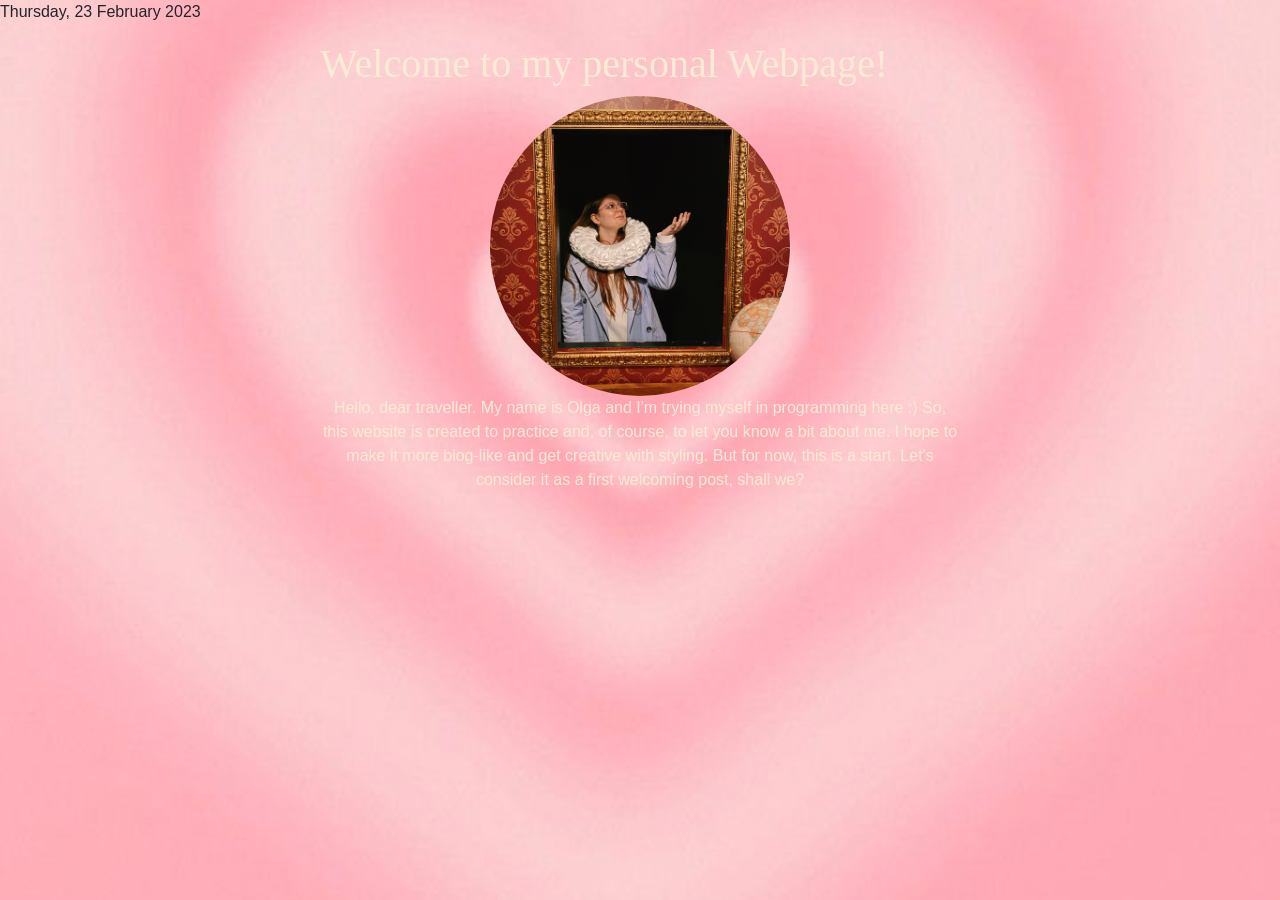
==== index.html @ 5c567996 "change" ====
<!DOCTYPE html>
<html lang="eng">
    <head>
        <meta name="viewport" content="width=device-width, initial-scale=1">
        <title>Olga's Website</title>
        <meta name="description" content="My first website">
        <meta name="author" content="Olga Khvorost">

        <meta property="og:title" content="My first website">
        <meta property="og:type" content="website">
        <meta property="og:url" content="https://pinkprogrammist.me">
         <!-- my link -->
        <meta property="og:description" content="A website of a programmer"> 
        <meta property="og:image" content="/desktop/Programming/myWebsite/firstPicture.jpg"> 
        <!-- preview image -->
        <meta property="og:locale" content="en_FI"> 
        <meta property="og:site_name" content="Olga's website"> 
        <!-- think of a name -->
        <time datetime="2023-02-23T15:14:00+02:00">Thursday, 23 February 2023</time>
        <link rel="stylesheet" href="styles.css">
        <link rel="stylesheet" href="https://stackpath.bootstrapcdn.com/bootstrap/4.3.1/css/bootstrap.min.css" integrity="sha384-ggOyR0iXCbMQv3Xipma34MD+dH/1fQ784/j6cY/iJTQUOhcWr7x9JvoRxT2MZw1T" crossorigin="anonymous">
     </head>
        <body>
            <header>
                <p></p>
            </header>
            <nav>

            </nav>
            <main>
                <h1>
Welcome to my personal Webpage!
                </h1>
                <img id="pic" src="firstPicture.jpg" alt="a photo of a pretty girl" width="300" height="300">
                <p>
                    Hello, dear traveller. My name is Olga and I'm trying myself in programming here :) 
                    So, this website is created to practice and, of course, to let you know a bit about me. 
                    I hope to make it more blog-like and get creative with styling. But for now, this is a start. 
                    Let's consider it as a first welcoming post, shall we?
                </p>
            </main>
            <footer>
                <p>

                </p>
            </footer>
        </body>
</html>
---- styles.css ----
body {
background-image: url("pinkBG.jpg"); 
background-repeat: no-repeat;
background-position: center;
background-size: cover;
}
h1 {
    margin-left: 25%;
    margin-right: 25%;
    color: antiquewhite;
    font-family: fantasy;
}
p {
    margin-left: 25%;
    margin-right: 25%;
    text-align: center;
   font-family: 'Gill Sans', 'Gill Sans MT', Calibri, 'Trebuchet MS', sans-serif;
   color: antiquewhite;
}
#pic {
 border-radius: 100%;
 max-width: 100%;
 height: auto;
 display: block;
  margin-left: auto;
  margin-right: auto;
}
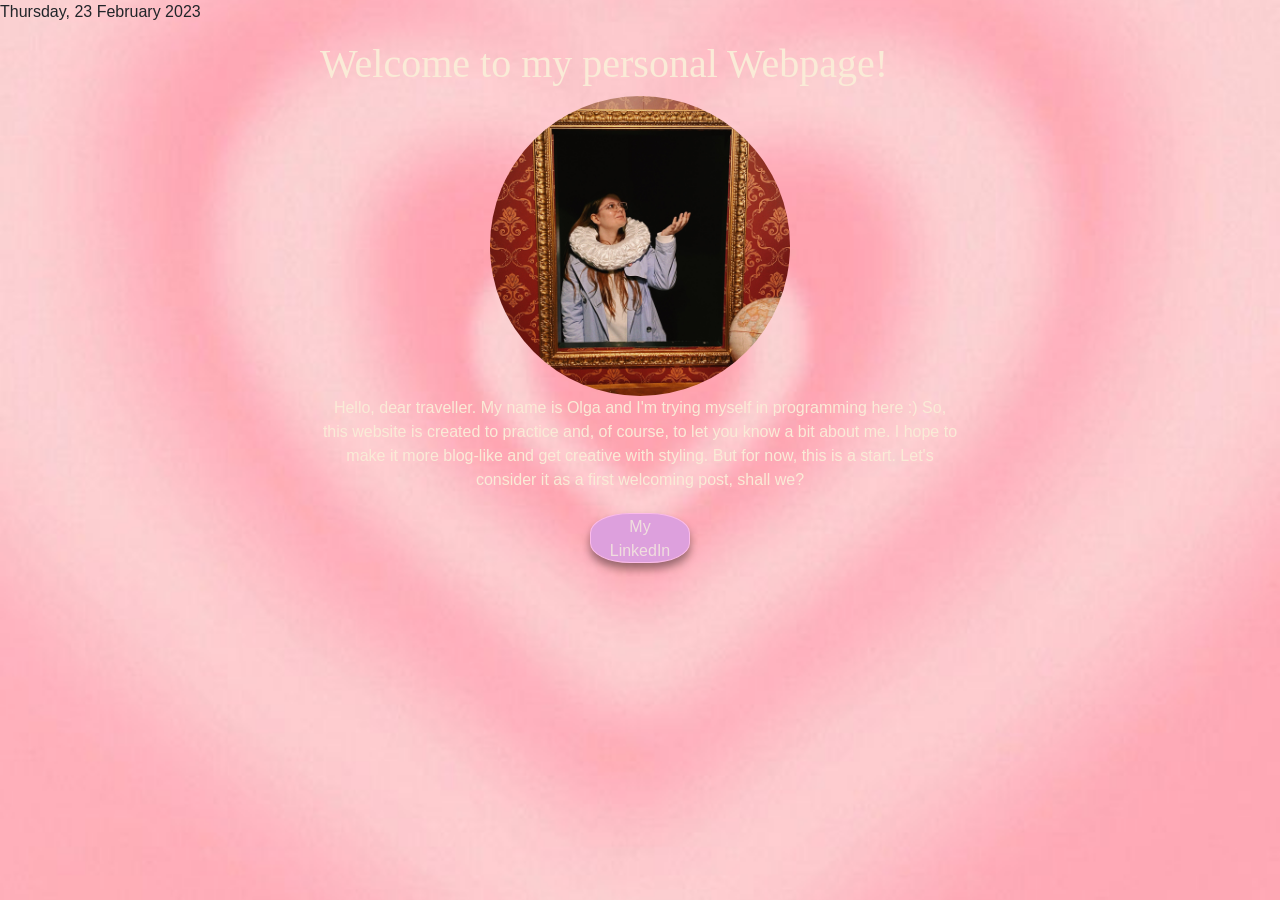
==== commit 5851c3c5: "change" ====
--- a/index.html
+++ b/index.html
@@ -1,6 +1,9 @@
 <!DOCTYPE html>
 <html lang="eng">
     <head>
+        <script type="text/javascript">
+            src="Projects/My-website/MW.js"
+            </script>
         <meta name="viewport" content="width=device-width, initial-scale=1">
         <title>Olga's Website</title>
         <meta name="description" content="My first website">
@@ -41,7 +44,8 @@
             </main>
             <footer>
                 <p>
-
+        <a href="https://www.linkedin.com/in/olga-khvorost-41194318a">
+            <button class="button"><span>My LinkedIn</span></button>
                 </p>
             </footer>
         </body>
--- a/styles.css
+++ b/styles.css
@@ -24,4 +24,44 @@
  display: block;
   margin-left: auto;
   margin-right: auto;
+}
+.button {
+    display: inline-block;
+  text-align: center;
+  transition: all 0.5s;
+  cursor: pointer;
+  margin: 5px;
+    height: 50px;
+    width: 100px;
+    background-color: plum;
+    border-radius: 40%;
+    border: 1px solid #fcbbe9;
+    padding: 1px 10px;
+    border-collapse: separate; 
+    box-shadow: 0 6px 9px 0 rgba(0,0,0,0.4);
+    color: rgb(240, 222, 222);
+}
+.button span {
+  cursor: pointer;
+  display: inline-block;
+  position: relative;
+  transition: 0.5s;
+}
+
+.button span:after {
+  content: '\00bb';
+  position: absolute;
+  opacity: 0;
+  top: 0;
+  right: -20px;
+  transition: 0.5s;
+}
+
+.button:hover span {
+  padding-right: 25px;
+}
+
+.button:hover span:after {
+  opacity: 1;
+  right: 0;
 }
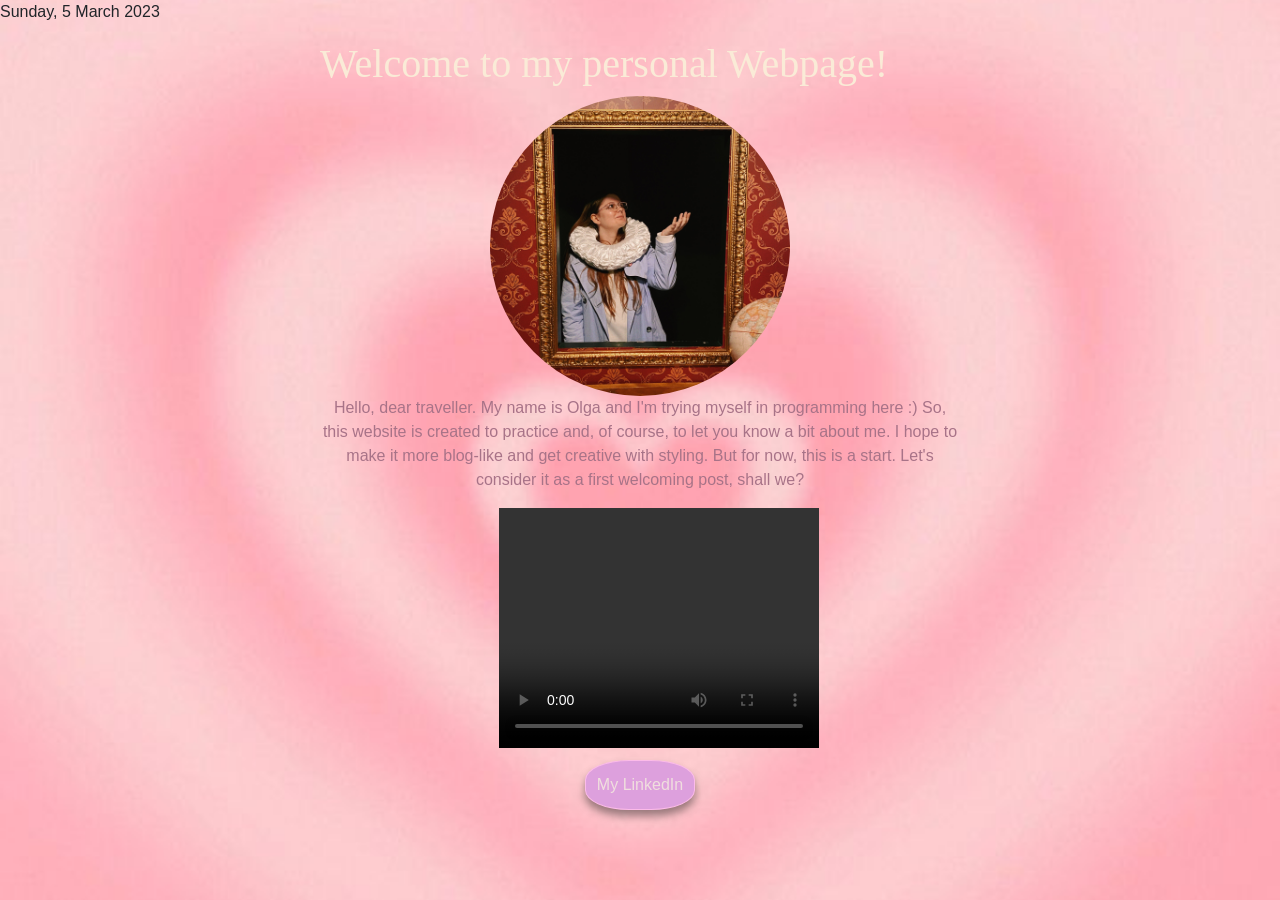
==== commit b0657a16: "commiting" ====
--- a/index.html
+++ b/index.html
@@ -19,7 +19,7 @@
         <meta property="og:locale" content="en_FI"> 
         <meta property="og:site_name" content="Olga's website"> 
         <!-- think of a name -->
-        <time datetime="2023-02-23T15:14:00+02:00">Thursday, 23 February 2023</time>
+        <time datetime="2023-02-23T15:14:00+02:00">Sunday, 5 March 2023</time>
         <link rel="stylesheet" href="styles.css">
         <link rel="stylesheet" href="https://stackpath.bootstrapcdn.com/bootstrap/4.3.1/css/bootstrap.min.css" integrity="sha384-ggOyR0iXCbMQv3Xipma34MD+dH/1fQ784/j6cY/iJTQUOhcWr7x9JvoRxT2MZw1T" crossorigin="anonymous">
      </head>
@@ -41,12 +41,15 @@
                     I hope to make it more blog-like and get creative with styling. But for now, this is a start. 
                     Let's consider it as a first welcoming post, shall we?
                 </p>
+                <video loop width="320" height="240" controls>
+                    <source src="video1.mp4" type="video/mp4">
+                </video>
             </main>
             <footer>
                 <p>
         <a href="https://www.linkedin.com/in/olga-khvorost-41194318a">
-            <button class="button"><span>My LinkedIn</span></button>
+            <button id="button"><span>My LinkedIn</span></button>
                 </p>
             </footer>
         </body>
-</html>+</html>
--- a/styles.css
+++ b/styles.css
@@ -15,7 +15,7 @@
     margin-right: 25%;
     text-align: center;
    font-family: 'Gill Sans', 'Gill Sans MT', Calibri, 'Trebuchet MS', sans-serif;
-   color: antiquewhite;
+   color: rgb(168, 115, 136);
 }
 #pic {
  border-radius: 100%;
@@ -25,14 +25,14 @@
   margin-left: auto;
   margin-right: auto;
 }
-.button {
+#button {
     display: inline-block;
   text-align: center;
   transition: all 0.5s;
   cursor: pointer;
   margin: 5px;
     height: 50px;
-    width: 100px;
+    width: 110px;
     background-color: plum;
     border-radius: 40%;
     border: 1px solid #fcbbe9;
@@ -41,14 +41,14 @@
     box-shadow: 0 6px 9px 0 rgba(0,0,0,0.4);
     color: rgb(240, 222, 222);
 }
-.button span {
+#button span {
   cursor: pointer;
   display: inline-block;
   position: relative;
   transition: 0.5s;
 }
 
-.button span:after {
+#button span:after {
   content: '\00bb';
   position: absolute;
   opacity: 0;
@@ -57,11 +57,16 @@
   transition: 0.5s;
 }
 
-.button:hover span {
+#button:hover span {
   padding-right: 25px;
 }
 
-.button:hover span:after {
+#button:hover span:after {
   opacity: 1;
   right: 0;
+}
+
+video {
+  margin-left: 39%;
+  margin-right: 45%;
 }
